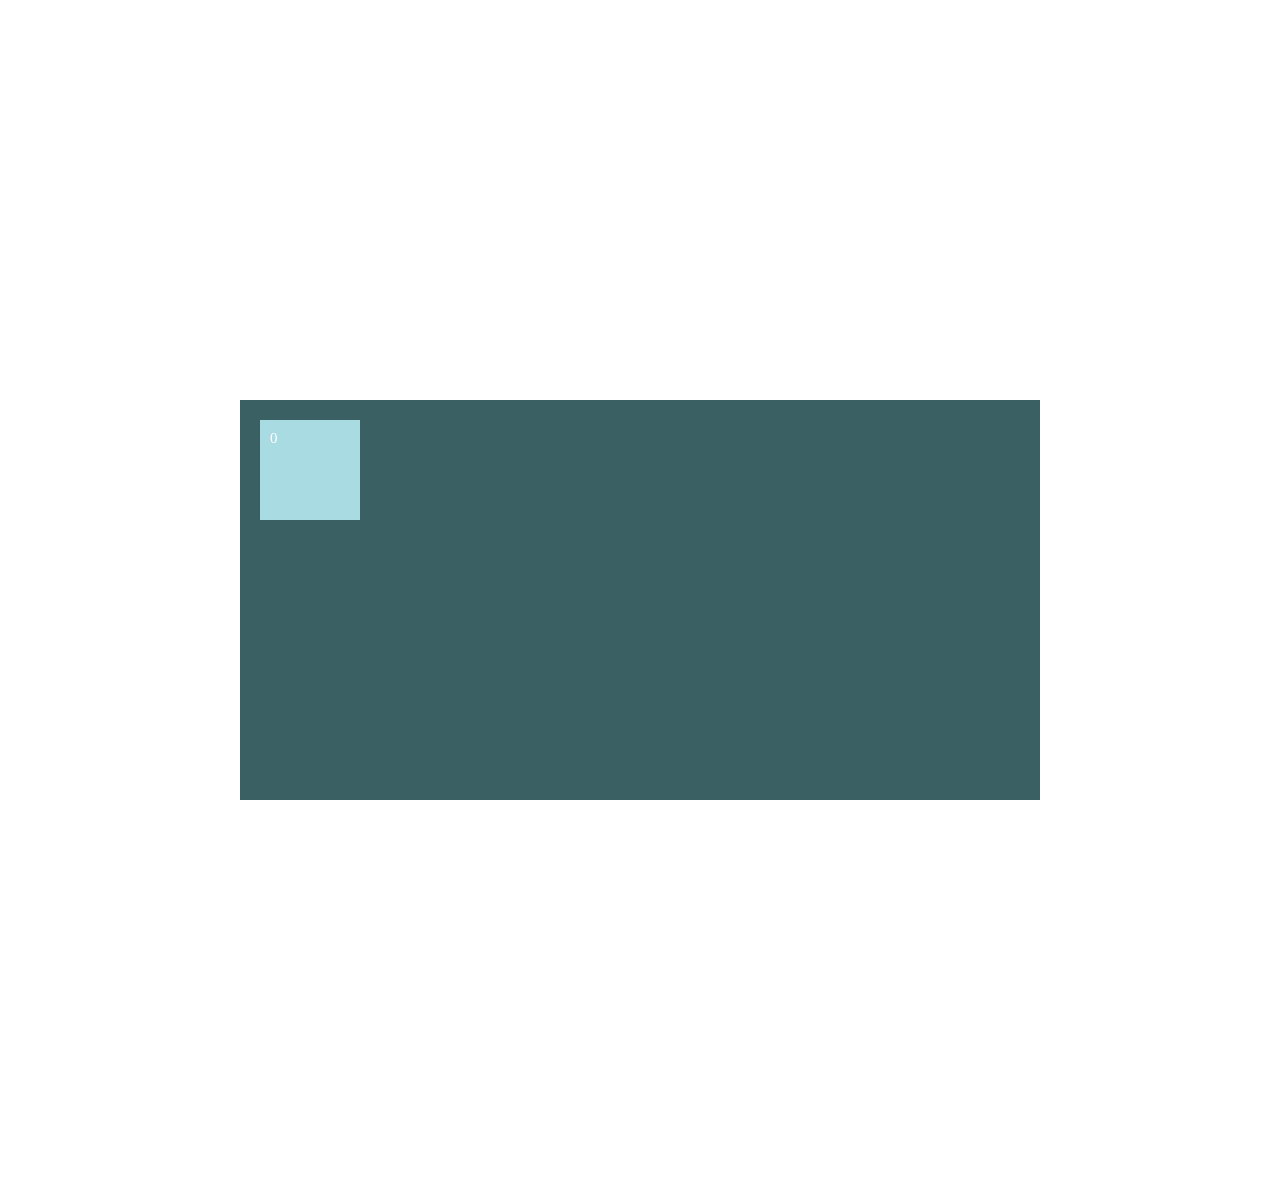
==== 测试.html @ 091dc51f "img" ====
<!doctype html>
<html lang="en">
<head>
	<meta charset="UTF-8">
	<title>移动卡片测试</title>
	<link rel="stylesheet" href="css/normalize.css">
	<link rel="stylesheet" href="css/测试.css">
</head>
<body>
	<!-- <div class="guestbook-section">
		<div class="guestbook-item">
			<h5>小兔兔说：</h5>
			<p>耿昌宇老师，我是7月5日购买课程的学员，还有一个视频就全部学完了。你的课程简单易学非常感谢，恰逢新年来临送上我的祝福！</p>
		</div>
	</div> -->
 <div style="height: 400px;"></div>

 <div class="card-list-contaienr">
    <div class="card-item">0</div>
 </div>

<div style="height: 400px;"></div>
<script src="https://lib.baomitu.com/jquery/3.3.1/jquery.min.js"></script>
<script type="text/javascript">
	$(function(){
		arr = [{name:"1"},{name:"2"},{name:"3"},{name:"4"},{name:"5"},];
		let tmp = {
			data:{
				isLock:true,
				zindex:0,
				item:null,
				itemDiffOffsetX:null,
				itemDiffOffsetY:null,
			},
			init:function(){
				this.bind();
				this.setCard();
			},    
			setCard:function(){//插入卡片
				let background = ['#b8d8ba','#d9dbbc','#fcddbc','#ef959d','#69585f'];
				let containerWidth   = $('.card-list-contaienr').width();
				let containerHeight  = $('.card-list-contaienr').height();
				let itemWidth        = 100;
				let itemHeight       = 100;
				let paddingOffset    = 50;			
        let maxWidth         = containerWidth - itemWidth - paddingOffset;//800-100-50=650
        let maxHeight        = containerHeight - itemHeight - paddingOffset;//400-100-50=250
				//拼接dom结构
				let htmlCss = '';
				arr.forEach(function(card,index){
					//生成随机数
					let randomTop = tmp.randomBetween(paddingOffset,maxHeight);//50 250
          let randomLeft = tmp.randomBetween(paddingOffset,maxWidth);//50 650        
					let key = `<div class="card-item"
											style="z-index:${index + 1};
											background:${background[index%background.length]};
											top:${randomTop}px;
											left:${randomLeft}px">
											${card.name}
											</div>`;
											htmlCss += key
				})			
				 $('.card-list-contaienr').append(htmlCss);      
         tmp.data.zindex = arr.length;
			},
			bind:function(){
				$('.card-list-contaienr').on('mousedown','.card-item',this.mousedownEvent);// //鼠标按下
				$('.card-list-contaienr').on('mousemove',this.mousemoveEvent);// 鼠标移动
				$('.card-list-contaienr').on('mouseup','.card-item',this.lockMouseEvent);// 鼠标触发
				$('.card-list-contaienr').on('mouseleave',this.lockMouseEvent);//鼠标离开
			},
			mousedownEvent:function(event){ //鼠标按下
				tmp.data.isLock = false;//开锁				
        itemDiffOffsetX = event.clientX - this.offsetLeft;//获得离左边的距离
        //itemDiffOffsetX(偏移差 X) = event.clientX() - this.offsetLeft;
        itemDiffOffsetY = event.clientY - this.offsetTop;//获得离顶部的距离
        tmp.data.itemDiffOffsetX = itemDiffOffsetX; 
        tmp.data.itemDiffOffsetY = itemDiffOffsetY;
        let zindex = tmp.data.zindex + 1;
        $(this).css({'z-index':zindex})
        tmp.data.zindex = zindex;
        tmp.data.item = $(this);
			},
			mousemoveEvent:function(event){ // 鼠标移动
				if(tmp.data.isLock){
					return
				}// 如果有锁，返回
				// 如果没锁，获取 ClienX_2 - 存储偏移量的差 计算出偏移量
				let left = event.clientX - tmp.data.itemDiffOffsetX;
				let top = event.clientY - tmp.data.itemDiffOffsetY;
				// 从存储中获取到当前的项，然后设置偏移量
				tmp.data.item.css({
					top:top,
					left:left
				}) 
			},			
			lockMouseEvent:function(){ //鼠标触发
				tmp.data.isLock = true;
			},
			randomBetween:function(min,max){ //生成两个数之间的随机数
				return Math.floor(Math.random() * (max - min) + min);
			},			
		}
		tmp.init();
})
</script>

</body>
</html>
---- css/测试.css ----
/**{
	margin:0 auto;
	padding:0;
	box-sizing:border-box;
}
a{
	text-decoration: none;		
}

.guestbook-section{
margin-top: 200px;
	
	position: relative;
	width: 1000px;
	height: 552px;
	background-color: #fff;
	border: 6px #e2e2e2 solid;
	border-top:none;
	font-size: 0;
}
.guestbook-section:before{
	content: '';
	position: absolute;
	bottom: 0px;
	right: 0px;
	width: 294px;
	height: 168px;
	background-repeat: no-repeat;
	background-image: url(../img/guestbook-img.jpg);
}
.guestbook-item{
	position: absolute;
	top: 10px;
	left: 10px;
	width: 320px;
	height: 160px;
	border:1px #ead6c6 solid;
	background-color: #fff0f0;
	background-image: url(../img/stripe-01.png);
}
.guestbook-item:after{
	content: '';
	position: absolute;
	top:-18px;
	left: -13px;
	display: inline-block;
	width: 44px;
	height: 39px;
	background-image: url(../img/lefguestbook-left.png);
	background-repeat: no-repeat;
}
.guestbook-item:before{
	content: '';
	position: absolute;
	top:-14px;
	right: -21px;
	display: inline-block;
	width: 42px;
	height: 43px;
	background-image: url(../img/righguestbook-right.png);
	background-repeat: no-repeat;
}
.guestbook-item h5{
	font-size: 16px;
	color: #000000;
	margin-top: 20px;
	margin-left: 18px;
}
.guestbook-item p{
	font-size: 14px;
	color: #000;
	line-height: 26px;
	width: 281px;
	margin-left: 18px;
}*/


*{
  margin: 0;
  padding: 0;
}
.card-list-contaienr{
  position: relative;
  width: 800px;
  height: 400px;
  background: #3b6064;
  margin: 0 auto;
  overflow: hidden;
}
.card-item{
  box-sizing: border-box;
  position: absolute;
  top: 20px;
  left: 20px;
  width: 100px;
  height: 100px;
  background-color:#a8dbe2;
  padding: 10px;
  color: #fff;
  font-size: 15px
}
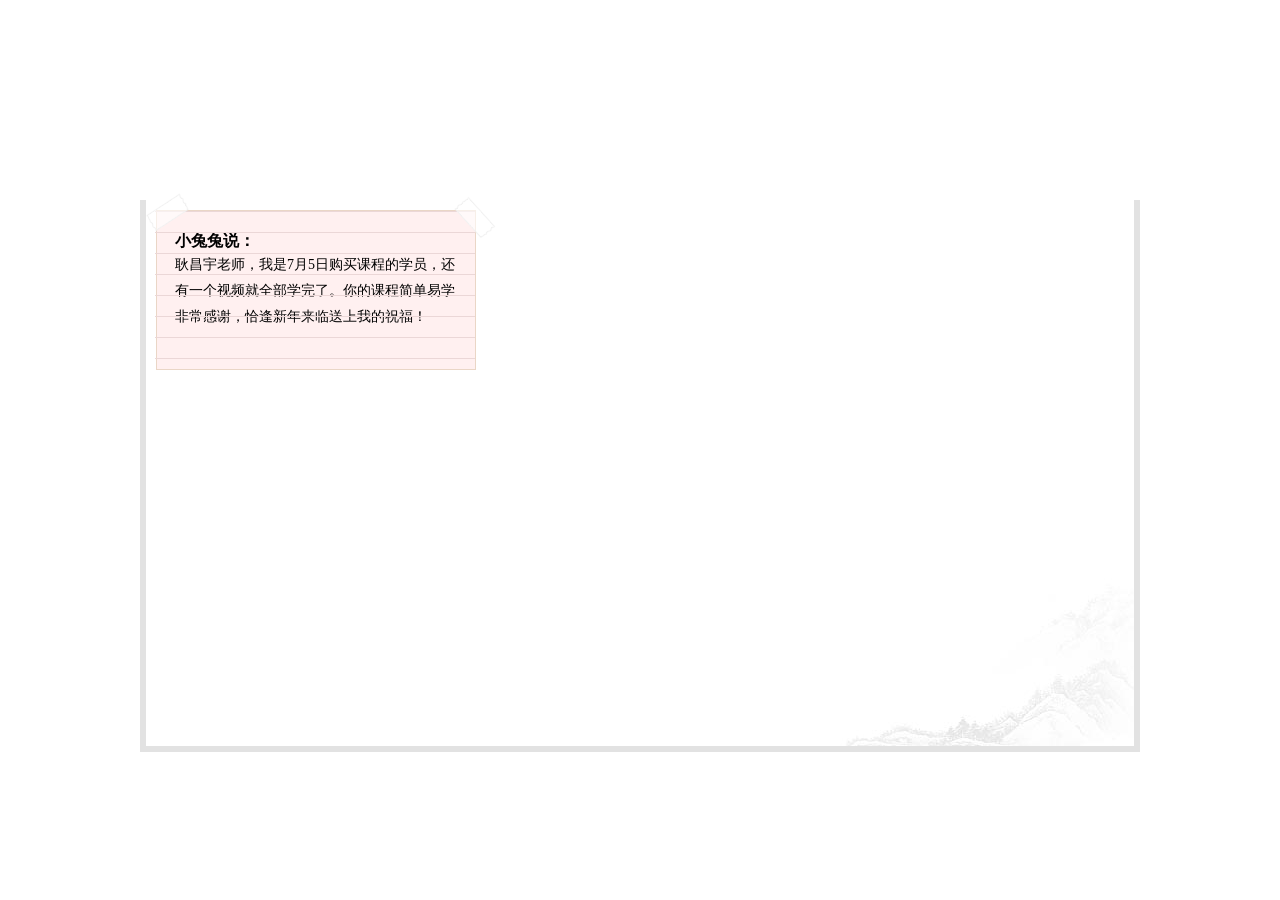
==== commit 895d742c: "img" ====
--- a/测试.html
+++ b/测试.html
@@ -7,101 +7,122 @@
 	<link rel="stylesheet" href="css/测试.css">
 </head>
 <body>
-	<!-- <div class="guestbook-section">
+	<div class="guestbook-section">
 		<div class="guestbook-item">
-			<h5>小兔兔说：</h5>
-			<p>耿昌宇老师，我是7月5日购买课程的学员，还有一个视频就全部学完了。你的课程简单易学非常感谢，恰逢新年来临送上我的祝福！</p>
+			<h5 class="guestbook-item-title">小兔兔说：</h5>
+			<p class="guestbook-item-text">耿昌宇老师，我是7月5日购买课程的学员，还有一个视频就全部学完了。你的课程简单易学非常感谢，恰逢新年来临送上我的祝福！</p>
 		</div>
-	</div> -->
- <div style="height: 400px;"></div>
+	</div>
 
- <div class="card-list-contaienr">
-    <div class="card-item">0</div>
- </div>
-
-<div style="height: 400px;"></div>
 <script src="https://lib.baomitu.com/jquery/3.3.1/jquery.min.js"></script>
 <script type="text/javascript">
-	$(function(){
-		arr = [{name:"1"},{name:"2"},{name:"3"},{name:"4"},{name:"5"},];
-		let tmp = {
-			data:{
-				isLock:true,
-				zindex:0,
-				item:null,
-				itemDiffOffsetX:null,
-				itemDiffOffsetY:null,
-			},
-			init:function(){
-				this.bind();
-				this.setCard();
-			},    
-			setCard:function(){//插入卡片
-				let background = ['#b8d8ba','#d9dbbc','#fcddbc','#ef959d','#69585f'];
-				let containerWidth   = $('.card-list-contaienr').width();
-				let containerHeight  = $('.card-list-contaienr').height();
-				let itemWidth        = 100;
-				let itemHeight       = 100;
-				let paddingOffset    = 50;			
+	 $(function(){
+    // 定义卡片内容
+    let arr = [{"name":'Jax-1',"id" : "1"},{"name":'Joye-2',"id" : "2"},{"name":'Jimmy-3',"id" : "3"},{"name":'Jay-4',"id" : "4"},,{"name":'Jax-1',"id" : "1"},{"name":'Joye-2',"id" : "2"},{"name":'Jimmy-3',"id" : "3"},{"name":'Jay-4',"id" : "4"},,{"name":'Jax-1',"id" : "1"},{"name":'Joye-2',"id" : "2"},{"name":'Jimmy-3',"id" : "3"},{"name":'Jay-4',"id" : "4"},,{"name":'Jax-1',"id" : "1"},{"name":'Joye-2',"id" : "2"},{"name":'Jimmy-3',"id" : "3"},{"name":'Jay-4',"id" : "4"},];
+    let tmp = {
+      data:{           
+        isLock:false, 
+        zindex:0,           
+        item:null,           
+        clientX:0,
+        clientY:0,
+        offsetLeft:0,
+        offsetTop:0,
+        mouseX:0,
+        mouseY:0,        
+      },
+      init:function(){         
+        this.bind();      
+        this.setCard();
+      },
+      setCard:function(){        
+        let background = ['#fff0f0','#fdfbe9','#f0f5ff','#f1fff0'];
+        let containerWidth   = $('.guestbook-section').width();//800
+        let containerHeight  = $('.guestbook-section').height();//400
+        let itemWidth        = 100;
+        let itemHeight       = 100;
+        let paddingOffset    = 50;
         let maxWidth         = containerWidth - itemWidth - paddingOffset;//800-100-50=650
         let maxHeight        = containerHeight - itemHeight - paddingOffset;//400-100-50=250
-				//拼接dom结构
-				let htmlCss = '';
-				arr.forEach(function(card,index){
-					//生成随机数
-					let randomTop = tmp.randomBetween(paddingOffset,maxHeight);//50 250
-          let randomLeft = tmp.randomBetween(paddingOffset,maxWidth);//50 650        
-					let key = `<div class="card-item"
-											style="z-index:${index + 1};
-											background:${background[index%background.length]};
-											top:${randomTop}px;
-											left:${randomLeft}px">
-											${card.name}
-											</div>`;
-											htmlCss += key
-				})			
-				 $('.card-list-contaienr').append(htmlCss);      
-         tmp.data.zindex = arr.length;
-			},
-			bind:function(){
-				$('.card-list-contaienr').on('mousedown','.card-item',this.mousedownEvent);// //鼠标按下
-				$('.card-list-contaienr').on('mousemove',this.mousemoveEvent);// 鼠标移动
-				$('.card-list-contaienr').on('mouseup','.card-item',this.lockMouseEvent);// 鼠标触发
-				$('.card-list-contaienr').on('mouseleave',this.lockMouseEvent);//鼠标离开
-			},
-			mousedownEvent:function(event){ //鼠标按下
-				tmp.data.isLock = false;//开锁				
-        itemDiffOffsetX = event.clientX - this.offsetLeft;//获得离左边的距离
-        //itemDiffOffsetX(偏移差 X) = event.clientX() - this.offsetLeft;
-        itemDiffOffsetY = event.clientY - this.offsetTop;//获得离顶部的距离
-        tmp.data.itemDiffOffsetX = itemDiffOffsetX; 
-        tmp.data.itemDiffOffsetY = itemDiffOffsetY;
-        let zindex = tmp.data.zindex + 1;
-        $(this).css({'z-index':zindex})
-        tmp.data.zindex = zindex;
-        tmp.data.item = $(this);
-			},
-			mousemoveEvent:function(event){ // 鼠标移动
-				if(tmp.data.isLock){
-					return
-				}// 如果有锁，返回
-				// 如果没锁，获取 ClienX_2 - 存储偏移量的差 计算出偏移量
-				let left = event.clientX - tmp.data.itemDiffOffsetX;
-				let top = event.clientY - tmp.data.itemDiffOffsetY;
-				// 从存储中获取到当前的项，然后设置偏移量
+        let htmlCss = '';
+        arr.forEach(function(card,index){
+          let randomTop = tmp.randomBetween(paddingOffset,maxHeight);//50 250
+          let randomLeft = tmp.randomBetween(paddingOffset,maxWidth);//50 650 
+          // let randomH5 = 16;   
+          // let randomP = 14;   
+          let key = `<div class="guestbook-item" 
+                      style="z-index:${index + 1};
+                      background:${background[index%background.length]};                  
+                      top:${randomTop}px; 
+                      left:${randomLeft}px";
+                      >  
+                      <h5 class="guestbook-item-title">小兔兔说：</h5>;
+                      <p class="guestbook-item-text">耿昌宇老师，我是7月5日购买课程的学员，还有一个视频就全部学完了。你的课程简单易学非常感谢，恰逢新年来临送上我的祝福！</p>
+                          ${card.name}
+                    </div>`;
+          htmlCss += key 
+      })        
+        $('.guestbook-section').append(htmlCss);
+        // 存储与数量相关的层级数
+        tmp.data.zindex = arr.length;
+//       htmlCss += key;
+// 				let aa  = $('.guestbook-item').eq(0).clone();
+// 				let bb  = $('.guestbook-item').eq(1).clone();
+// 				let cc  = $('.guestbook-item').eq(2).clone();
+// 				let dd  = $('.guestbook-item').eq(3).clone();   
+// 				$('.guestbook-section').append(aa);
+// 				$('.guestbook-section').append(bb);
+// 				$('.guestbook-section').append(cc);
+// 				$('.guestbook-section').append(dd);
+      },
+    bind:function(){
+        $('.guestbook-section').on('mousedown','.guestbook-item',this.mousedownEvent)//鼠标按下
+        $('.guestbook-section').on('mousemove',this.mousemoveEvent)//鼠标移动
+        $('.guestbook-section').on('mouseup','.guestbook-item',this.lockMouseEvent)//鼠标触发
+        $('.guestbook-section').on('mouseleave',this.lockMouseEvent)//鼠标离开
+    },      
+    mousedownEvent:function(event){//鼠标按下
+      tmp.data.isLock = false;                  
+      let clientX = event.clientX;
+      let clientY = event.clientY;       
+      let offsetLeft = this.offsetLeft;
+      let offsetTop = this.offsetTop;
+      tmp.data.clientX = clientX;
+      tmp.data.clientY = clientY;
+      tmp.data.offsetLeft = offsetLeft;
+      tmp.data.offsetTop = offsetTop;
+      let zindex = tmp.data.zindex + 1;
+      $(this).css({'z-index':zindex});
+      tmp.data.zindex = zindex;
+      tmp.data.item = $(this);     
+    },
+    mousemoveEvent:function(event){//鼠标移动
+      if(tmp.data.isLock){
+        isLock = true;
+      }else{
+      	let clientX = tmp.data.clientX 
+		    let clientY = tmp.data.clientY		   
+		    let offsetLeft = tmp.data.offsetLeft 
+		    let offsetTop = tmp.data.offsetTop           		      
+		    let donmouseX = event.clientX - clientX;
+		    let donmouseY = event.clientY - clientY;
+		    let left = offsetLeft + donmouseX; 
+				let top = offsetTop + donmouseY;
 				tmp.data.item.css({
-					top:top,
-					left:left
-				}) 
-			},			
-			lockMouseEvent:function(){ //鼠标触发
-				tmp.data.isLock = true;
-			},
-			randomBetween:function(min,max){ //生成两个数之间的随机数
-				return Math.floor(Math.random() * (max - min) + min);
-			},			
-		}
-		tmp.init();
+        top:top,
+        left:left 
+        })
+      }                 
+    },
+    lockMouseEvent:function(){//鼠标触发 离开
+      // 移动结束，锁回去
+      tmp.data.isLock =true;
+    },    
+    randomBetween:function(min,max){
+      return Math.floor(Math.random() * (max - min) + min);
+    }
+  }
+  tmp.init();
 })
 </script>
 
--- a/css/测试.css
+++ b/css/测试.css
@@ -1,4 +1,4 @@
-/**{
+*{
 	margin:0 auto;
 	padding:0;
 	box-sizing:border-box;
@@ -37,45 +37,51 @@
 	border:1px #ead6c6 solid;
 	background-color: #fff0f0;
 	background-image: url(../img/stripe-01.png);
+	z-index: 999;
+	cursor: pointer;
 }
+
 .guestbook-item:after{
 	content: '';
 	position: absolute;
 	top:-18px;
-	left: -13px;
+	left: -11px;
 	display: inline-block;
-	width: 44px;
-	height: 39px;
-	background-image: url(../img/lefguestbook-left.png);
+	width: 350px;
+	height: 46px;
+	background-image: url(../img/rubberized.png);
 	background-repeat: no-repeat;
+	z-index: 71;
 }
 .guestbook-item:before{
 	content: '';
 	position: absolute;
-	top:-14px;
-	right: -21px;
+	top:0px;
+	right: 0px;
 	display: inline-block;
-	width: 42px;
-	height: 43px;
-	background-image: url(../img/righguestbook-right.png);
+	width: 320px;
+	height: 160px;
+	background-image: url(../img/stripe-01.png);
 	background-repeat: no-repeat;
 }
-.guestbook-item h5{
+.guestbook-item .guestbook-item-title{
 	font-size: 16px;
 	color: #000000;
 	margin-top: 20px;
 	margin-left: 18px;
+	z-index: 999;
 }
-.guestbook-item p{
+.guestbook-item .guestbook-item-text{
 	font-size: 14px;
 	color: #000;
 	line-height: 26px;
 	width: 281px;
 	margin-left: 18px;
-}*/
+	z-index: 999;
+}
 
 
-*{
+/**{
   margin: 0;
   padding: 0;
 }
@@ -98,4 +104,53 @@
   padding: 10px;
   color: #fff;
   font-size: 15px
-}+}*/
+$(document).ready(function(){
+  $("button").click(function(){
+    document.write($("p").css("color"));
+  });
+});
+ let background = ['#fdfbe9','#f0f5ff','#f1fff0','#fff0f0'];
+				 let containerWidth   = $('.guestbook-section').width();
+				 let containerHeight  = $('.guestbook-section').height();
+				 let itemWidth        = 100;
+				 let itemHeight       = 100;
+				 let paddingOffset    = 50;			
+         let maxWidth         = containerWidth - itemWidth - paddingOffset;//800-100-50=650
+         let maxHeight        = containerHeight - itemHeight - paddingOffset;//400-100-50=250
+				 //拼接dom结构
+				  let htmlCss = '';
+				 arr.forEach(function(card,index){
+				 	//生成随机数
+				 	let randomTop = tmp.randomBetween(paddingOffset,maxHeight);//50 250
+          			let randomLeft = tmp.randomBetween(paddingOffset,maxWidth);//50 650
+
+          let key  = $('.guestbook-item').eq().clone();      
+				 	let key = `<div class="guestbook-item"
+				 							style="z-index:${index + 1};
+				 							background:${background[index%background.length]};
+				 							top:${randomTop}px;
+				 							left:${randomLeft}px;
+				 							">
+				 							${card.name}
+				 							</div>`;
+				 							htmlCss += key
+				 })			
+				 $('.guestbook-section').append(htmlCss);
+
+				
+				 htmlCss += key;
+
+				 // htmlCss += key;
+			// 	let aa  = $('.guestbook-item').eq(0).clone();
+			// 	let bb  = $('.guestbook-item').eq(1).clone();
+			// 	let cc  = $('.guestbook-item').eq(2).clone();
+			// 	let dd  = $('.guestbook-item').eq(3).clone();
+			// 	let htmlCss = key;     
+			// 	$('.guestbook-section').append(aa);
+			// 	$('.guestbook-section').append(bb);
+			// 	$('.guestbook-section').append(cc);
+			// 	$('.guestbook-section').append(dd);
+
+   //      tmp.data.zindex = arr.length;
+			// },
